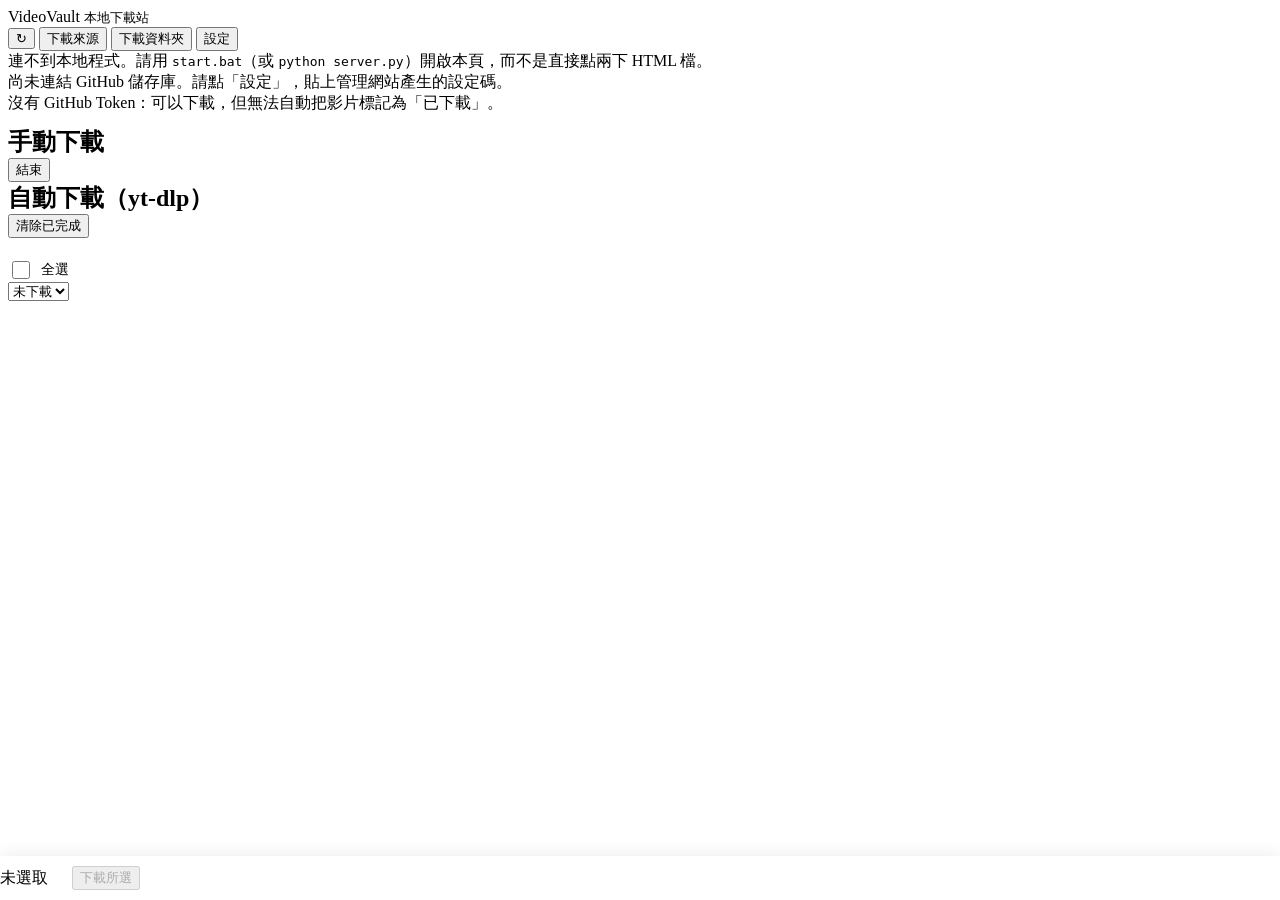
==== local-downloader/index.html @ 08eec388 "Add download source management with auto-ranking and health checks Co-Authored-By: Claude Opus 5.5 <" ====
<!doctype html>
<html lang="zh-Hant">
<head>
<meta charset="utf-8">
<meta name="viewport" content="width=device-width, initial-scale=1">
<title>VideoVault 本地下載</title>
<link rel="icon" href="icon.svg" type="image/svg+xml">
<link rel="stylesheet" href="style.css">
<style>
  .bar {
    position: fixed; left: 0; right: 0; bottom: 0; z-index: 20; background: var(--surface);
    border-top: 1px solid var(--border); box-shadow: 0 -4px 16px rgba(0,0,0,.06);
  }
  .bar .wrap { display: flex; align-items: center; gap: 12px; padding-top: 10px; padding-bottom: 10px; }
  .route { font-size: 12px; color: var(--muted); white-space: nowrap; }
  .tools { display: flex; gap: 14px; flex-wrap: wrap; font-size: 13px; color: var(--muted); margin-top: 12px; }
  .tools .ok { color: var(--ok); } .tools .bad { color: var(--err); }
  .step { display: flex; gap: 10px; align-items: flex-start; }
  .step .num { font-weight: 700; color: var(--accent); }
  .manual-url { font-size: 14px; word-break: break-all; margin: 6px 0 10px; }
  .job { padding: 10px 0; border-top: 1px solid var(--border); }
  .job:first-child { border-top: 0; }
  .job .msg { font-size: 12px; color: var(--muted); overflow: hidden; text-overflow: ellipsis; white-space: nowrap; }
  .selall { display: flex; align-items: center; gap: 8px; font-size: 14px; cursor: pointer; }
  .selall input { width: 18px; height: 18px; accent-color: var(--accent); }
  #sourcesDlg { width: min(760px, calc(100% - 32px)); }
  .src { display: flex; align-items: center; gap: 10px; padding: 10px 12px; border: 1px solid var(--border); border-radius: 10px; margin-top: 6px; background: var(--surface); }
  .src.off { opacity: .55; }
  .src .rank { width: 22px; text-align: center; font-weight: 700; color: var(--accent); flex-shrink: 0; }
  .src .info { flex: 1; min-width: 0; }
  .src .name { font-weight: 600; }
  .src .sub { font-size: 12px; color: var(--muted); display: flex; gap: 10px; flex-wrap: wrap; }
  .src .sub span { white-space: nowrap; }
  .src input[type=checkbox] { width: 18px; height: 18px; accent-color: var(--accent); flex-shrink: 0; }
  .src .ops { display: flex; gap: 0; flex-shrink: 0; }
  .dot-h { display: inline-block; width: 8px; height: 8px; border-radius: 50%; margin-right: 4px; background: var(--other); }
  .dot-h.up { background: var(--ok); } .dot-h.down { background: var(--err); }
  .type-tag { font-size: 11px; border: 1px solid var(--border); border-radius: 5px; padding: 0 5px; color: var(--muted); }
  .switch { display: flex; align-items: center; gap: 8px; cursor: pointer; font-size: 14px; }
  .switch input { width: 18px; height: 18px; accent-color: var(--accent); }
  .srcform { border: 1px dashed var(--border); border-radius: 10px; padding: 12px; margin-top: 10px; }
</style>
</head>
<body>
<header class="top">
  <div class="wrap">
    <div class="brand"><span class="dot"></span>VideoVault <small id="deviceLabel">本地下載站</small></div>
    <div class="spacer"></div>
    <button class="btn ghost" id="btnReload" title="重新讀取清單">↻</button>
    <button class="btn" id="btnSources">下載來源</button>
    <button class="btn" id="btnFolder">下載資料夾</button>
    <button class="btn" id="btnSettings">設定</button>
  </div>
</header>

<main class="wrap">
  <div id="serverBanner" class="banner hidden">連不到本地程式。請用 <code>start.bat</code>（或 <code>python server.py</code>）開啟本頁，而不是直接點兩下 HTML 檔。</div>
  <div id="setupBanner" class="banner hidden">尚未連結 GitHub 儲存庫。請點「設定」，貼上管理網站產生的設定碼。</div>
  <div id="readonlyBanner" class="banner hidden">沒有 GitHub Token：可以下載，但無法自動把影片標記為「已下載」。</div>
  <div class="tools" id="tools"></div>

  <section class="card hidden" id="manualCard">
    <div class="row"><h2 style="margin:0" id="manualTitle">手動下載</h2><div class="spacer"></div>
      <button class="btn small ghost" id="btnManualStop">結束</button></div>
    <div id="manualBody"></div>
  </section>

  <section class="card hidden" id="jobsCard">
    <div class="row"><h2 style="margin:0">自動下載（yt-dlp）</h2><div class="spacer"></div>
      <button class="btn small ghost" id="btnClearJobs">清除已完成</button></div>
    <div id="jobs" style="margin-top:6px"></div>
  </section>

  <section style="margin-top:20px">
    <div class="row">
      <label class="selall"><input type="checkbox" id="selAll">全選</label>
      <div class="spacer"></div>
      <select id="statusFilter" style="width:auto">
        <option value="pending">未下載</option>
        <option value="downloaded">已下載</option>
        <option value="all">全部</option>
      </select>
    </div>
    <div class="chips" id="platformChips" style="margin-top:10px"></div>
    <div class="list" id="list"></div>
  </section>
</main>

<div class="bar">
  <div class="wrap">
    <span id="selCount" class="hint">未選取</span>
    <div class="spacer"></div>
    <button class="btn primary" id="btnDownload" disabled>下載所選</button>
  </div>
</div>

<dialog id="settingsDlg">
  <form method="dialog" id="settingsForm">
    <h3>設定</h3>
    <label class="field"><span>設定碼（從管理網站「設定 → 設定碼」複製）</span>
      <div class="row"><input type="text" id="importCode" class="grow" placeholder="VV1.…"><button type="button" class="btn small" id="btnImport">套用</button></div></label>
    <details>
      <summary>GitHub 詳細設定</summary>
      <div class="grid2">
        <label class="field"><span>GitHub 帳號</span><input type="text" name="owner" spellcheck="false"></label>
        <label class="field"><span>儲存庫</span><input type="text" name="repo" spellcheck="false"></label>
        <label class="field"><span>分支</span><input type="text" name="branch" spellcheck="false"></label>
        <label class="field"><span>資料檔路徑</span><input type="text" name="path" spellcheck="false"></label>
      </div>
      <label class="field"><span>GitHub Token</span><input type="password" name="token" autocomplete="off" spellcheck="false"></label>
    </details>
    <label class="field"><span>這台電腦的名稱（會記錄在「已下載・○○」）</span><input type="text" name="device" placeholder="例如：私人電腦"></label>

    <p class="hint">每個平台要用哪個網站或工具下載，請到右上角「下載來源」管理。</p>
    <label class="field"><span>下載資料夾（yt-dlp 用；網站下載會存到瀏覽器預設的下載位置）</span><input type="text" name="download_dir" spellcheck="false"></label>
    <details>
      <summary>進階</summary>
      <label class="field"><span>Parabolic 執行檔</span><input type="text" name="parabolic_exe" spellcheck="false"></label>
      <label class="field"><span>yt-dlp 執行檔（空白 = 自動尋找，含 Parabolic 內附版本）</span><input type="text" name="ytdlp_exe" spellcheck="false"></label>
      <div class="grid2">
        <label class="field"><span>登入 cookies 來源瀏覽器（IG 常需要）</span>
          <select name="cookies_from_browser"><option value="">不使用</option><option>firefox</option><option>edge</option><option>chrome</option><option>brave</option></select></label>
        <label class="field"><span>同時下載數</span><select name="concurrency"><option>1</option><option>2</option><option>3</option><option>4</option></select></label>
      </div>
      <p class="hint">「同時下載數」在重新啟動 start.bat 後生效。</p>
    </details>
    <div class="foot">
      <button type="button" class="btn" id="btnCancel">取消</button>
      <button class="btn primary" value="save">儲存</button>
    </div>
  </form>
</dialog>

<dialog id="sourcesDlg">
  <h3>下載來源</h3>
  <div class="row">
    <label class="switch"><input type="checkbox" id="autoRank">自動排序：依最近 20 次成功率與連線狀態，挑最好的來源</label>
    <div class="spacer"></div>
    <button type="button" class="btn small" id="btnHealth">重新檢查連線</button>
  </div>
  <div class="chips" id="srcChips" style="margin-top:12px"></div>
  <div id="srcList"></div>
  <div class="row" style="margin-top:10px">
    <button type="button" class="btn small" id="btnAddSrc">＋ 新增下載網站</button>
  </div>
  <form class="srcform hidden" id="srcForm">
    <input type="hidden" name="key">
    <div class="grid2">
      <label class="field"><span>名稱</span><input type="text" name="name" required placeholder="例如：SnapSave"></label>
      <label class="field"><span>網址（可用 <code>{url}</code> 代入影片網址）</span><input type="text" name="url" required spellcheck="false" placeholder="https://example.com/"></label>
      <label class="field"><span>輸入框選擇器（空白 = 自動偵測）</span><input type="text" name="input" spellcheck="false" placeholder="#url"></label>
      <label class="field"><span>下載鈕選擇器（空白 = 自動偵測）</span><input type="text" name="button" spellcheck="false" placeholder="#download"></label>
    </div>
    <p class="hint">選擇器不會寫也沒關係，擴充功能會自己找網頁上的網址輸入框。填錯的話只是不會自動填入，不影響其他功能。</p>
    <div class="row">
      <button type="button" class="btn small ghost danger" id="btnDelSrc">刪除</button>
      <div class="spacer"></div>
      <button type="button" class="btn small" id="btnCancelSrc">取消</button>
      <button class="btn small primary">儲存來源</button>
    </div>
  </form>
  <p class="hint" style="margin-top:12px">
    成功率來自你按「完成」或「換下一個來源」的紀錄，以及 yt-dlp 的下載結果。<br>
    關閉自動排序時，依你用 ↑↓ 排的順序。下載時若第一個來源失敗，可在下載卡片按「換下一個來源」。
  </p>
  <div class="foot"><button type="button" class="btn primary" id="btnCloseSources">完成</button></div>
</dialog>

<div class="toast" id="toast"></div>

<script src="common.js"></script>
<script>
(() => {
  'use strict';
  const $ = s => document.querySelector(s);
  const P = VV.PLATFORMS;
  const PLATFORM_KEYS = ['facebook', 'instagram', 'threads', 'youtube', 'other'];
  const TYPE_LABEL = { site: '網站', parabolic: '程式', ytdlp: '全自動' };

  let cfg = VV.loadConfig();
  let store = new VV.GitHubStore(cfg);
  let local = { config: null, tools: {} };
  let data = { videos: [] };
  let selected = new Set();
  let platformFilter = 'all';

  // ---------- 共用 ----------
  let toastTimer;
  function toast(msg, isErr) {
    const t = $('#toast');
    t.textContent = msg;
    t.className = 'toast show' + (isErr ? ' err' : '');
    clearTimeout(toastTimer);
    toastTimer = setTimeout(() => t.className = 'toast', isErr ? 5000 : 2500);
  }
  async function api(path, body) {
    const opt = { headers: { 'X-VideoVault': '1' } };
    if (body !== undefined) { opt.method = 'POST'; opt.headers['Content-Type'] = 'application/json'; opt.body = JSON.stringify(body); }
    const res = await fetch(path, opt);
    const json = await res.json().catch(() => ({}));
    if (!res.ok) throw new Error(json.error || `本地程式錯誤 ${res.status}`);
    return json;
  }
  // 同步複製：在 window.open 之前完成，避免新分頁搶走焦點導致複製失敗
  function copySync(text) {
    const ta = document.createElement('textarea');
    ta.value = text; ta.style.position = 'fixed'; ta.style.opacity = '0';
    document.body.appendChild(ta); ta.select();
    let ok = false;
    try { ok = document.execCommand('copy'); } catch {}
    ta.remove();
    if (!ok && navigator.clipboard) navigator.clipboard.writeText(text).catch(() => {});
  }
  // ---------- 下載來源排序 ----------
  const srcKey = s => `${s.platform}/${s.id}`;
  function srcStat(s) {
    const st = local.stats?.[srcKey(s)];
    const recent = st?.recent || '';
    const ok = [...recent].filter(c => c === '1').length;
    return { ok, n: recent.length, rate: recent.length ? ok / recent.length : null };
  }
  function srcHealth(s) {
    if (s.type === 'ytdlp') return local.tools?.ytdlp ? { state: 'up', note: '已安裝' } : { state: 'down', note: '找不到 yt-dlp' };
    if (s.type === 'parabolic') return local.tools?.parabolic ? { state: 'up', note: '已安裝' } : { state: 'down', note: '找不到 Parabolic' };
    if (s.url === '{url}') return { state: 'up', note: '' };
    return local.health?.[s.url] || { state: 'unknown', note: '尚未檢查' };
  }
  // 分數 = 拉普拉斯平滑的成功率（沒紀錄時為 0.5）；連不上的來源大幅降分
  function srcScore(s) {
    const { ok, n } = srcStat(s);
    let score = (ok + 1) / (n + 2);
    if (srcHealth(s).state === 'down') score *= 0.2;
    return score;
  }
  function rankedSources(platform, { includeDisabled = false } = {}) {
    const all = (local.config?.sources || []).filter(s => s.platform === platform);
    const list = includeDisabled ? all : all.filter(s => s.enabled);
    if (!local.config?.auto_rank) return list;
    const order = new Map(all.map((s, i) => [srcKey(s), i]));
    return [...list].sort((a, b) =>
      (b.enabled - a.enabled) || (srcScore(b) - srcScore(a)) || (order.get(srcKey(a)) - order.get(srcKey(b))));
  }
  const bestSource = v => rankedSources(v.platform)[0];
  const routeLabel = v => bestSource(v)?.name || '（沒有可用來源）';
  function recordStat(s, ok) {
    api('/api/stats', { key: srcKey(s), ok }).then(r => { local.stats = r.stats; }).catch(() => {});
  }
  function siteTarget(s, videoUrl) {
    const enc = encodeURIComponent(videoUrl);
    const base = s.url === '{url}' ? videoUrl : s.url.replaceAll('{url}', enc);
    // #vv= 讓瀏覽器擴充功能自動填入網址；vvi / vvb 告訴它輸入框與下載鈕在哪
    let hash = 'vv=' + enc;
    if (s.input) hash += '&vvi=' + encodeURIComponent(s.input);
    if (s.button) hash += '&vvb=' + encodeURIComponent(s.button);
    return s.url === '{url}' ? base : base.split('#')[0] + '#' + hash;
  }

  // ---------- 寫回 GitHub（序列化，避免同時寫入衝突） ----------
  let writeChain = Promise.resolve();
  function markDownloaded(id, file) {
    if (!store.canWrite) return;
    writeChain = writeChain.then(async () => {
      try {
        data = await store.update(d => {
          const v = d.videos.find(x => x.id === id);
          if (!v) return false;
          Object.assign(v, { status: 'downloaded', downloadedAt: new Date().toISOString(),
            downloadedOn: cfg.device || '電腦', file: file || v.file || null });
        }, `標記已下載：${id}`);
        selected.delete(id);
        render();
      } catch (e) { toast('寫回 GitHub 失敗：' + e.message, true); }
    });
  }

  // ---------- 讀取 ----------
  async function loadLocal() {
    try {
      local = await api('/api/config');
      $('#serverBanner').classList.add('hidden');
    } catch {
      $('#serverBanner').classList.remove('hidden');
    }
    const t = local.tools || {};
    const mark = (ok, label, detail) => `<span class="${ok ? 'ok' : 'bad'}">${ok ? '✓' : '✗'} ${label}${detail ? ' ' + VV.escapeHtml(detail) : ''}</span>`;
    $('#tools').innerHTML = local.config ? [
      mark(t.ytdlp, 'yt-dlp', t.ytdlp_version),
      mark(t.ffmpeg, 'ffmpeg'),
      mark(t.parabolic, 'Parabolic'),
      `<span>📁 ${VV.escapeHtml(local.config.download_dir)}</span>`,
    ].join('') : '';
  }
  async function loadList() {
    $('#setupBanner').classList.toggle('hidden', store.ready);
    $('#readonlyBanner').classList.toggle('hidden', !store.ready || store.canWrite);
    $('#deviceLabel').textContent = '本地下載站' + (cfg.device ? '・' + cfg.device : '');
    if (!store.ready) { render(); return; }
    $('#list').innerHTML = '<div class="empty">讀取中…</div>';
    try { data = await store.load(); } catch (e) { toast(e.message, true); }
    const ids = new Set(data.videos.map(v => v.id));
    selected = new Set([...selected].filter(id => ids.has(id)));
    render();
  }

  // ---------- 列表 ----------
  function visible() {
    const status = $('#statusFilter').value;
    return data.videos.filter(v =>
      (status === 'all' || (v.status || 'pending') === status) &&
      (platformFilter === 'all' || v.platform === platformFilter));
  }
  function render() {
    const status = $('#statusFilter').value;
    const byStatus = data.videos.filter(v => status === 'all' || (v.status || 'pending') === status);
    const counts = { all: byStatus.length };
    for (const v of byStatus) counts[v.platform] = (counts[v.platform] || 0) + 1;
    const keys = ['all', 'facebook', 'instagram', 'threads', 'youtube', 'other'].filter(k => k === 'all' || counts[k]);
    if (!keys.includes(platformFilter)) platformFilter = 'all';
    $('#platformChips').innerHTML = keys.map(k =>
      `<button class="chip" data-p="${k}" aria-pressed="${k === platformFilter}">${k === 'all' ? '全部' : P[k].name}<span class="n">${counts[k]}</span></button>`).join('');

    const shown = visible();
    if (!store.ready) $('#list').innerHTML = '';
    else if (!shown.length) $('#list').innerHTML = `<div class="empty">${status === 'pending' ? '沒有待下載的影片 🎉' : '沒有影片'}</div>`;
    else $('#list').innerHTML = shown.map(v => {
      const st = v.status || 'pending';
      const on = selected.has(v.id);
      return `<label class="item${on ? ' selected' : ''}" data-id="${v.id}">
        <input type="checkbox" ${on ? 'checked' : ''}>
        <span class="badge ${v.platform}">${P[v.platform]?.short || '?'}</span>
        <div class="body">
          <a class="url" href="${VV.escapeHtml(v.url)}" target="_blank" rel="noopener noreferrer">${VV.escapeHtml(v.url)}</a>
          ${v.note ? `<div class="note">${VV.escapeHtml(v.note)}</div>` : ''}
          <div class="meta"><span class="status ${st}">${st === 'downloaded' ? '已下載' + (v.downloadedOn ? '・' + VV.escapeHtml(v.downloadedOn) : '') : '未下載'}</span>
            <span>${VV.fmtDate(v.addedAt)}</span>${v.addedFrom ? `<span>來自 ${VV.escapeHtml(v.addedFrom)}</span>` : ''}</div>
        </div>
        <span class="route">→ ${VV.escapeHtml(routeLabel(v))}</span>
      </label>`;
    }).join('');

    const n = selected.size;
    $('#selCount').textContent = n ? `已選 ${n} 部` : '未選取';
    $('#btnDownload').disabled = !n;
    $('#selAll').checked = shown.length > 0 && shown.every(v => selected.has(v.id));
  }

  // ---------- 下載 ----------
  // 每部影片帶著「候選來源」清單；第一個不行就換下一個
  function startDownload() {
    const items = data.videos.filter(v => selected.has(v.id));
    if (!items.length) return;
    const auto = [], manual = [], none = [];
    for (const v of items) {
      const cands = rankedSources(v.platform);
      if (!cands.length) none.push(v);
      else if (cands[0].type === 'ytdlp') auto.push(v);
      else manual.push({ v, cands, ci: 0 });
    }
    // 同一個來源的影片連續處理
    manual.sort((a, b) => srcKey(a.cands[0]).localeCompare(srcKey(b.cands[0])));

    if (manual.length) enqueueManual(manual);  // 必須在點擊事件內同步執行，才能開新分頁
    if (auto.length) runYtdlp(auto);
    if (none.length) toast(`${none.length} 部沒有啟用的下載來源，請到「下載來源」開啟`, true);
    for (const v of items) selected.delete(v.id);
    render();
  }

  function runYtdlp(videos) {
    if (!local.tools?.ytdlp) { toast('找不到 yt-dlp', true); return; }
    api('/api/ytdlp', { items: videos.map(({ id, url, platform }) => ({ id, url, platform })) })
      .then(() => { toast(`${videos.length} 部已加入自動下載`); pollJobs(); })
      .catch(e => toast(e.message, true));
  }

  // 手動佇列：網站 / Parabolic，一次處理一部
  let manualQ = [], manualIdx = 0;
  function enqueueManual(entries) {
    const idle = manualIdx >= manualQ.length;
    if (idle) { manualQ = []; manualIdx = 0; }
    manualQ.push(...entries);
    $('#manualCard').classList.remove('hidden');
    if (idle) openCurrent(); else renderManual();
  }
  function openCurrent() {
    const e = manualQ[manualIdx];
    if (!e) { finishManual(); return; }
    const s = e.cands[e.ci];
    if (s.type === 'ytdlp') {
      // 換到 yt-dlp 時直接交給背景下載，佇列前進到下一部
      runYtdlp([e.v]);
      manualIdx++;
      openCurrent();
      return;
    }
    copySync(e.v.url);
    if (s.type === 'parabolic') {
      api('/api/parabolic', { url: e.v.url }).catch(err => toast(err.message, true));
    } else {
      const w = window.open(siteTarget(s, e.v.url), 'vv_' + e.v.platform);
      if (!w) toast('瀏覽器擋住了彈出視窗，請允許本站開啟新分頁', true);
    }
    renderManual();
  }
  function renderManual() {
    const e = manualQ[manualIdx];
    if (!e) return;
    const { v } = e, s = e.cands[e.ci];
    const name = `<b>${VV.escapeHtml(s.name)}</b>`;
    const how = s.type === 'parabolic'
      ? `已開啟 ${name} 並複製網址。在 Parabolic 按「新增下載」，網址會自動帶入，選好畫質後下載。`
      : s.url === '{url}'
        ? '已開啟原網址並複製。'
        : document.documentElement.dataset.vvExt
          ? `已開啟 ${name}，網址已自動填入。到該分頁按閃爍的下載鈕並存檔。`
          : `已開啟 ${name} 並複製網址。到該分頁的輸入框按 <b>Ctrl+V</b> 貼上，點下載並存檔。<br>想自動填入？安裝專案裡的 <code>browser-extension</code>（見 README）。`;
    const next = e.cands[e.ci + 1];
    $('#manualTitle').textContent = `手動下載 ${manualIdx + 1} / ${manualQ.length}`;
    $('#manualBody').innerHTML = `
      <div class="row" style="margin-top:8px;gap:8px"><span class="badge ${v.platform}">${P[v.platform].short}</span>
        <span class="note">${VV.escapeHtml(v.note || '')}</span></div>
      <div class="manual-url">${VV.escapeHtml(v.url)}</div>
      <div class="step"><span class="num">→</span><div class="hint">${how}</div></div>
      <div class="row" style="margin-top:12px">
        <button class="btn primary" data-m="done">✓ 完成，下一部</button>
        <button class="btn" data-m="next" ${next ? '' : 'disabled'} title="記錄這個來源失敗一次">
          ✗ 這個不行，換 ${next ? VV.escapeHtml(next.name) : '（沒有其他來源）'}</button>
        <button class="btn ghost" data-m="again">重新開啟</button>
        <button class="btn ghost" data-m="skip">略過</button>
      </div>`;
  }
  function finishManual() {
    $('#manualCard').classList.add('hidden');
    if (manualQ.length) toast('手動下載佇列完成');
    manualQ = []; manualIdx = 0;
  }
  $('#manualBody').addEventListener('click', ev => {
    const b = ev.target.closest('button[data-m]'); if (!b) return;
    const e = manualQ[manualIdx], s = e.cands[e.ci];
    switch (b.dataset.m) {
      case 'again': openCurrent(); return;
      case 'next': recordStat(s, false); e.ci++; openCurrent(); return;
      case 'done': recordStat(s, true); markDownloaded(e.v.id); break;
    }
    manualIdx++;
    openCurrent();
  });
  $('#btnManualStop').onclick = finishManual;

  // yt-dlp 工作進度
  let pollTimer = null;
  let lastJobs = [];
  const reported = new Set();
  async function pollJobs() {
    clearTimeout(pollTimer);
    let jobs = [];
    try { jobs = (await api('/api/jobs')).jobs; } catch { return; }
    lastJobs = jobs;
    $('#jobsCard').classList.toggle('hidden', !jobs.length);
    $('#jobs').innerHTML = jobs.map(j => {
      const cls = j.status === 'done' ? 'done' : j.status === 'error' ? 'error' : '';
      const label = { queued: '排隊中', running: `${Math.round(j.progress)}%`, done: '完成', error: '失敗' }[j.status];
      const msg = j.status === 'done' && j.file ? '📁 ' + j.file : j.message;
      const alt = j.status === 'error' && rankedSources(j.platform).some(s => s.type !== 'ytdlp')
        ? `<button class="btn small" data-fallback="${j.id}">改用其他來源</button>` : '';
      return `<div class="job"><div class="row" style="flex-wrap:nowrap"><span class="badge ${j.platform}">${P[j.platform]?.short || '?'}</span>
        <span class="grow" style="overflow:hidden;text-overflow:ellipsis;white-space:nowrap;font-size:14px">${VV.escapeHtml(j.url)}</span>
        <span class="status ${j.status === 'done' ? 'downloaded' : j.status === 'error' ? 'error' : 'pending'}">${label}</span>${alt}</div>
        <div class="progress ${cls}"><i style="width:${j.status === 'error' ? 100 : j.progress}%"></i></div>
        <div class="msg" title="${VV.escapeHtml(msg || '')}">${VV.escapeHtml(msg || '')}</div></div>`;
    }).join('');
    let finished = false;
    for (const j of jobs) {
      if ((j.status === 'done' || j.status === 'error') && !reported.has(j.id)) {
        reported.add(j.id); finished = true;
        if (j.status === 'done') markDownloaded(j.itemId, j.file);
      }
    }
    if (finished) api('/api/config').then(r => { local.stats = r.stats; render(); }).catch(() => {});
    if (jobs.some(j => j.status === 'queued' || j.status === 'running')) pollTimer = setTimeout(pollJobs, 1000);
  }
  $('#jobs').addEventListener('click', ev => {
    const b = ev.target.closest('button[data-fallback]'); if (!b) return;
    const j = lastJobs.find(x => x.id === b.dataset.fallback);
    const v = data.videos.find(x => x.id === j?.itemId) || { id: j.itemId, url: j.url, platform: j.platform, note: '' };
    const cands = rankedSources(j.platform).filter(s => s.type !== 'ytdlp');
    if (cands.length) enqueueManual([{ v, cands, ci: 0 }]);
    b.disabled = true;
  });
  $('#btnClearJobs').onclick = () => api('/api/jobs/clear', {}).then(pollJobs);

  // ---------- 設定 ----------
  function fillSettings(c) {
    const f = $('#settingsForm');
    for (const k of ['owner', 'repo', 'branch', 'path', 'token', 'device']) f.elements[k].value = c[k] || '';
    const lc = local.config || {};
    for (const k of ['download_dir', 'parabolic_exe', 'ytdlp_exe', 'cookies_from_browser', 'concurrency']) f.elements[k].value = lc[k] ?? '';
  }
  $('#btnSettings').onclick = () => { fillSettings(cfg); $('#importCode').value = ''; $('#settingsDlg').showModal(); };
  $('#btnCancel').onclick = () => $('#settingsDlg').close();
  $('#btnImport').onclick = () => {
    try {
      const c = VV.importConfigCode($('#importCode').value);
      const f = $('#settingsForm');
      for (const k of ['owner', 'repo', 'branch', 'path', 'token']) f.elements[k].value = c[k] || '';
      toast('已填入，按「儲存」生效');
    } catch (e) { toast(e.message, true); }
  };
  $('#settingsDlg').addEventListener('close', async () => {
    if ($('#settingsDlg').returnValue !== 'save') return;
    const f = $('#settingsForm');
    cfg = { owner: f.owner.value.trim(), repo: f.repo.value.trim(), branch: f.branch.value.trim() || 'main',
      path: f.path.value.trim() || 'videos.json', token: f.token.value.trim(), device: f.device.value.trim() };
    VV.saveConfig(cfg);
    store = new VV.GitHubStore(cfg);
    if (local.config) {
      try {
        await api('/api/config', {
          download_dir: f.download_dir.value, parabolic_exe: f.parabolic_exe.value, ytdlp_exe: f.ytdlp_exe.value,
          cookies_from_browser: f.cookies_from_browser.value, concurrency: f.concurrency.value,
        });
      } catch (e) { toast(e.message, true); }
    }
    await loadLocal();
    loadList();
  });

  // ---------- 下載來源管理 ----------
  let srcPlatform = 'facebook';
  async function saveSources(patch) {
    try {
      const r = await api('/api/config', patch);
      Object.assign(local, r);
      renderSources(); render();
    } catch (e) { toast(e.message, true); }
  }
  function renderSources() {
    $('#autoRank').checked = !!local.config?.auto_rank;
    $('#srcChips').innerHTML = PLATFORM_KEYS.map(p =>
      `<button type="button" class="chip" data-sp="${p}" aria-pressed="${p === srcPlatform}">${P[p].name}</button>`).join('');
    const auto = !!local.config?.auto_rank;
    const list = rankedSources(srcPlatform, { includeDisabled: true });
    let rank = 0;
    $('#srcList').innerHTML = list.map((s, i) => {
      const h = srcHealth(s), st = srcStat(s);
      const hText = h.state === 'up' ? (h.ms ? `正常 ${h.ms}ms` : '正常') : h.state === 'down' ? '連不上' : '未檢查';
      const rateText = st.n ? `成功 ${st.ok}/${st.n}（${Math.round(st.rate * 100)}%）` : '尚無紀錄';
      const where = s.type === 'site' ? (s.url === '{url}' ? '直接開啟影片網址' : s.url) : '';
      return `<div class="src${s.enabled ? '' : ' off'}" data-key="${srcKey(s)}">
        <span class="rank">${s.enabled ? ++rank : '–'}</span>
        <input type="checkbox" data-op="toggle" ${s.enabled ? 'checked' : ''} title="啟用 / 停用">
        <div class="info">
          <div class="name">${VV.escapeHtml(s.name)} <span class="type-tag">${TYPE_LABEL[s.type]}</span></div>
          <div class="sub">
            <span title="${VV.escapeHtml(h.note || '')}"><i class="dot-h ${h.state}"></i>${hText}${h.note && h.state === 'up' && h.note !== '已安裝' ? '・' + VV.escapeHtml(h.note) : ''}</span>
            <span>${rateText}</span>
            ${where ? `<span style="overflow:hidden;text-overflow:ellipsis">${VV.escapeHtml(where)}</span>` : ''}
          </div>
        </div>
        <div class="ops">
          ${auto ? '' : `<button type="button" class="btn ghost small" data-op="up" ${i ? '' : 'disabled'} title="往上">↑</button>
          <button type="button" class="btn ghost small" data-op="down" ${i < list.length - 1 ? '' : 'disabled'} title="往下">↓</button>`}
          ${st.n ? '<button type="button" class="btn ghost small" data-op="reset" title="清除成功率紀錄">⟲</button>' : ''}
          ${s.type === 'site' && s.url !== '{url}' ? '<button type="button" class="btn ghost small" data-op="open" title="開啟網站">↗</button>' : ''}
          ${s.type === 'site' ? '<button type="button" class="btn ghost small" data-op="edit" title="編輯">✎</button>' : ''}
        </div>
      </div>`;
    }).join('');
  }
  function openSrcForm(s) {
    const f = $('#srcForm');
    f.classList.remove('hidden');
    f.key.value = s ? srcKey(s) : '';
    f.name.value = s?.name || ''; f.url.value = s?.url || 'https://';
    f.input.value = s?.input || ''; f.button.value = s?.button || '';
    $('#btnDelSrc').classList.toggle('hidden', !s || s.builtin);
    f.name.focus();
  }
  $('#btnSources').onclick = () => {
    $('#srcForm').classList.add('hidden');
    renderSources();
    $('#sourcesDlg').showModal();
  };
  $('#btnCloseSources').onclick = () => $('#sourcesDlg').close();
  $('#srcChips').addEventListener('click', e => {
    const b = e.target.closest('[data-sp]'); if (!b) return;
    srcPlatform = b.dataset.sp; $('#srcForm').classList.add('hidden'); renderSources();
  });
  $('#autoRank').addEventListener('change', e => saveSources({ auto_rank: e.target.checked }));
  $('#btnHealth').onclick = async () => {
    const b = $('#btnHealth'); b.disabled = true; b.textContent = '檢查中…';
    try { local.health = (await api('/api/health', {})).health; renderSources(); render(); }
    catch (e) { toast(e.message, true); }
    b.disabled = false; b.textContent = '重新檢查連線';
  };
  $('#srcList').addEventListener('click', e => {
    const b = e.target.closest('[data-op]'); if (!b) return;
    const key = b.closest('.src').dataset.key;
    const sources = local.config.sources.map(s => ({ ...s }));
    const s = sources.find(x => srcKey(x) === key);
    switch (b.dataset.op) {
      case 'toggle': s.enabled = b.checked; break;
      case 'up': case 'down': {
        // 在同平台的清單中與相鄰項目交換
        const same = sources.filter(x => x.platform === s.platform);
        const j = same.indexOf(s) + (b.dataset.op === 'up' ? -1 : 1);
        const a = sources.indexOf(s), c = sources.indexOf(same[j]);
        [sources[a], sources[c]] = [sources[c], sources[a]];
        break;
      }
      case 'reset':
        if (!confirm(`清除「${s.name}」的成功率紀錄？`)) return;
        api('/api/stats/reset', { key }).then(r => { local.stats = r.stats; renderSources(); render(); });
        return;
      case 'open': window.open(s.url, '_blank', 'noopener'); return;
      case 'edit': openSrcForm(s); return;
    }
    saveSources({ sources });
  });
  $('#btnAddSrc').onclick = () => openSrcForm(null);
  $('#btnCancelSrc').onclick = () => $('#srcForm').classList.add('hidden');
  $('#btnDelSrc').onclick = () => {
    const key = $('#srcForm').key.value;
    if (!confirm('刪除這個下載來源？')) return;
    $('#srcForm').classList.add('hidden');
    saveSources({ sources: local.config.sources.filter(s => srcKey(s) !== key) });
  };
  $('#srcForm').addEventListener('submit', e => {
    e.preventDefault();
    const f = e.target;
    const url = f.url.value.trim();
    if (!/^https?:\/\/\S+$/.test(url) && url !== '{url}') { toast('網址要以 https:// 開頭', true); return; }
    const fields = { name: f.name.value.trim(), url, input: f.input.value.trim(), button: f.button.value.trim() };
    let sources = local.config.sources.map(s => ({ ...s }));
    if (f.key.value) {
      Object.assign(sources.find(s => srcKey(s) === f.key.value), fields);
    } else {
      // 新網站放在該平台最後
      const src = { id: 'custom-' + Date.now().toString(36), platform: srcPlatform, type: 'site', enabled: true, builtin: false, ...fields };
      const lastIdx = sources.map(s => s.platform).lastIndexOf(srcPlatform);
      sources.splice(lastIdx + 1, 0, src);
    }
    f.classList.add('hidden');
    saveSources({ sources }).then(() => $('#btnHealth').click());
  });

  // ---------- 事件 ----------
  $('#list').addEventListener('change', e => {
    if (e.target.type !== 'checkbox') return;
    const id = e.target.closest('.item').dataset.id;
    e.target.checked ? selected.add(id) : selected.delete(id);
    render();
  });
  $('#selAll').addEventListener('change', e => {
    for (const v of visible()) e.target.checked ? selected.add(v.id) : selected.delete(v.id);
    render();
  });
  $('#platformChips').addEventListener('click', e => {
    const b = e.target.closest('.chip'); if (!b) return;
    platformFilter = b.dataset.p; render();
  });
  $('#statusFilter').addEventListener('change', render);
  $('#btnDownload').onclick = startDownload;
  $('#btnReload').onclick = loadList;
  $('#btnFolder').onclick = () => api('/api/open-folder', {}).catch(e => toast(e.message, true));

  loadLocal().then(() => {
    loadList(); pollJobs();
    if (!store.ready) $('#btnSettings').click();
    // 程式剛啟動時連線檢查可能還沒跑完，稍後再拿一次結果
    if (local.config && !Object.keys(local.health || {}).length) {
      setTimeout(() => api('/api/config').then(r => { local.health = r.health; render(); }).catch(() => {}), 12000);
    }
  });
})();
</script>
</body>
</html>
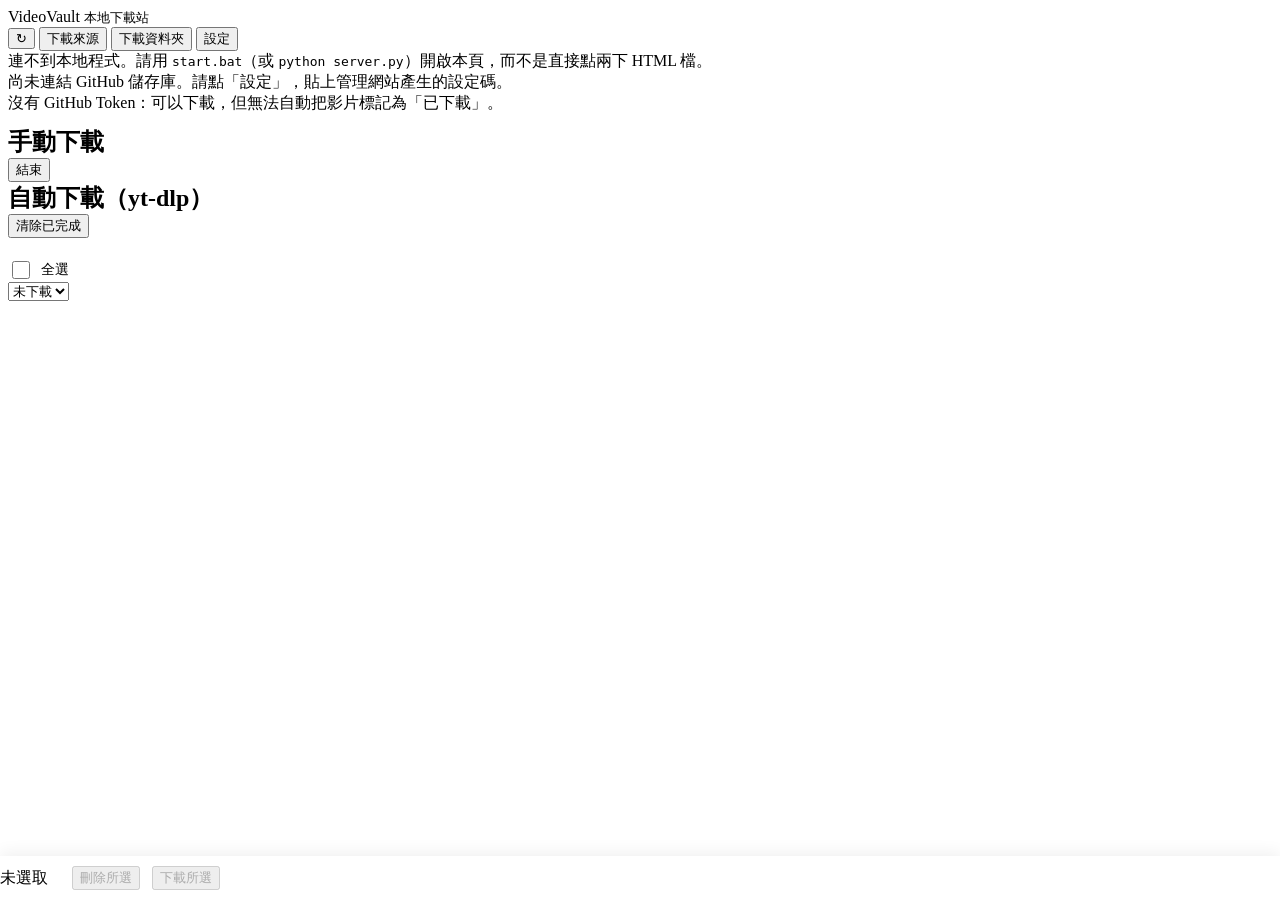
==== commit 5f688fce: "Add record deletion to local downloader; fix narrow header Co-Authored-By: Claude Opus 5.5 <noreply@" ====
--- a/local-downloader/index.html
+++ b/local-downloader/index.html
@@ -90,6 +90,7 @@
   <div class="wrap">
     <span id="selCount" class="hint">未選取</span>
     <div class="spacer"></div>
+    <button class="btn danger" id="btnDeleteSel" disabled>刪除所選</button>
     <button class="btn primary" id="btnDownload" disabled>下載所選</button>
   </div>
 </div>
@@ -273,6 +274,28 @@
     });
   }
 
+  // 從清單刪除紀錄（不會刪除已下載的檔案）
+  function deleteVideos(ids) {
+    if (!ids.length) return;
+    if (!store.canWrite) { toast('需要 GitHub Token 才能刪除，請到「設定」貼上設定碼', true); return; }
+    const one = ids.length === 1 && data.videos.find(v => v.id === ids[0]);
+    const what = one ? `這筆紀錄？\n${one.url}` : `選取的 ${ids.length} 筆紀錄？`;
+    if (!confirm(`從清單刪除${what}\n\n（已下載到電腦的檔案不會被刪除）`)) return;
+    const gone = new Set(ids);
+    writeChain = writeChain.then(async () => {
+      try {
+        data = await store.update(d => {
+          const before = d.videos.length;
+          d.videos = d.videos.filter(v => !gone.has(v.id));
+          if (d.videos.length === before) return false;
+        }, `刪除 ${ids.length} 筆影片`);
+        for (const id of ids) selected.delete(id);
+        render();
+        toast(`已刪除 ${ids.length} 筆`);
+      } catch (e) { toast('刪除失敗：' + e.message, true); }
+    });
+  }
+
   // ---------- 讀取 ----------
   async function loadLocal() {
     try {
@@ -335,12 +358,14 @@
             <span>${VV.fmtDate(v.addedAt)}</span>${v.addedFrom ? `<span>來自 ${VV.escapeHtml(v.addedFrom)}</span>` : ''}</div>
         </div>
         <span class="route">→ ${VV.escapeHtml(routeLabel(v))}</span>
+        ${store.canWrite ? '<button type="button" class="btn ghost small danger" data-del title="從清單刪除">✕</button>' : ''}
       </label>`;
     }).join('');
 
     const n = selected.size;
     $('#selCount').textContent = n ? `已選 ${n} 部` : '未選取';
     $('#btnDownload').disabled = !n;
+    $('#btnDeleteSel').disabled = !n || !store.canWrite;
     $('#selAll').checked = shown.length > 0 && shown.every(v => selected.has(v.id));
   }
 
@@ -661,6 +686,12 @@
   });
   $('#statusFilter').addEventListener('change', render);
   $('#btnDownload').onclick = startDownload;
+  $('#btnDeleteSel').onclick = () => deleteVideos([...selected]);
+  $('#list').addEventListener('click', e => {
+    const b = e.target.closest('button[data-del]'); if (!b) return;
+    e.preventDefault();  // 按鈕在 label 裡，避免順便勾選
+    deleteVideos([b.closest('.item').dataset.id]);
+  });
   $('#btnReload').onclick = loadList;
   $('#btnFolder').onclick = () => api('/api/open-folder', {}).catch(e => toast(e.message, true));
 
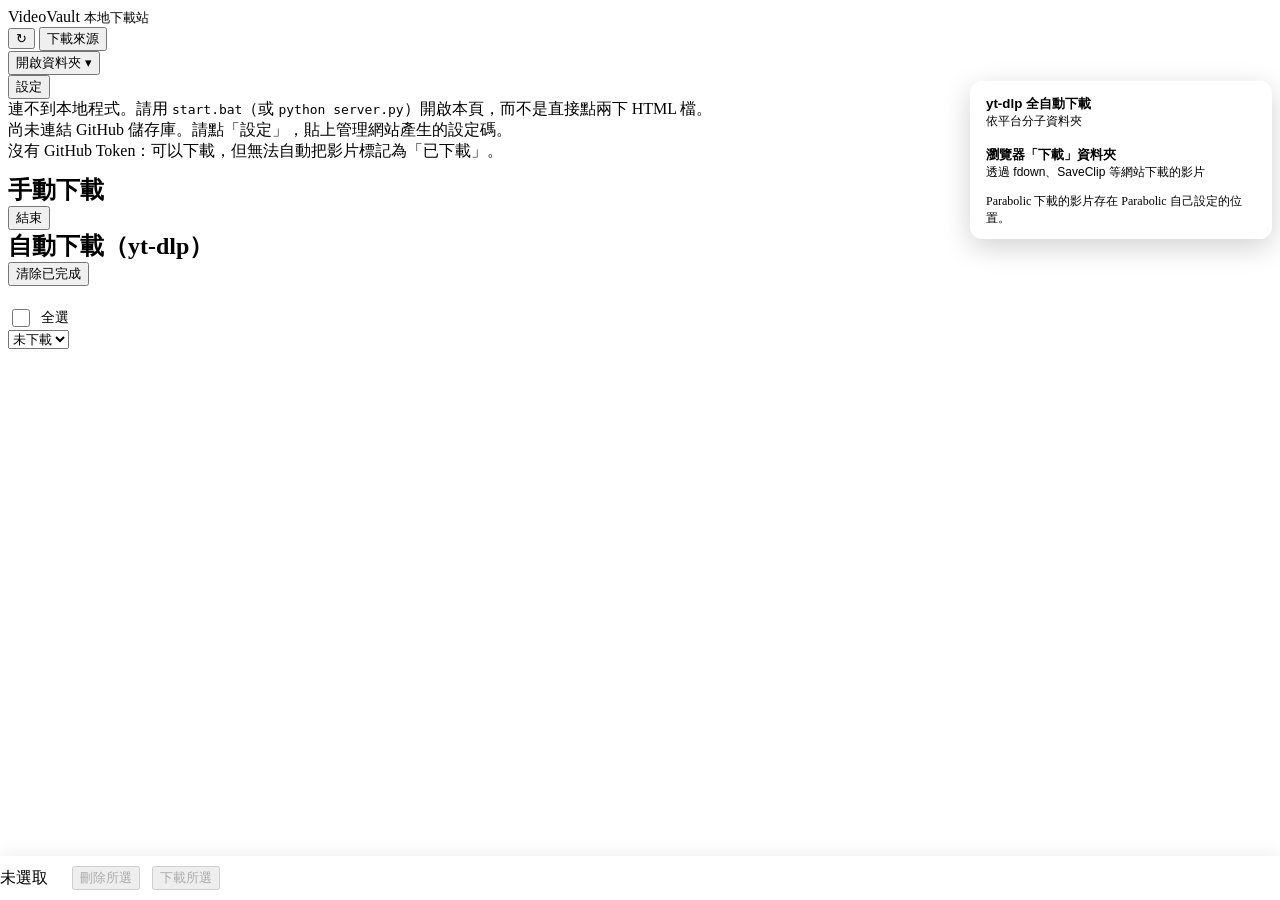
==== commit d6a0ad5e: "Folder menu: open yt-dlp or browser Downloads folder, bring Explorer to front Co-Authored-By: Claude" ====
--- a/local-downloader/index.html
+++ b/local-downloader/index.html
@@ -23,6 +23,18 @@
   .job .msg { font-size: 12px; color: var(--muted); overflow: hidden; text-overflow: ellipsis; white-space: nowrap; }
   .selall { display: flex; align-items: center; gap: 8px; font-size: 14px; cursor: pointer; }
   .selall input { width: 18px; height: 18px; accent-color: var(--accent); }
+  .menu-wrap { position: relative; }
+  .menu {
+    position: absolute; right: 0; top: calc(100% + 6px); z-index: 30; width: 290px; padding: 6px;
+    background: var(--surface); border: 1px solid var(--border); border-radius: 12px; box-shadow: 0 8px 28px rgba(0,0,0,.18);
+  }
+  .menu button {
+    display: block; width: 100%; text-align: left; border: 0; background: transparent; border-radius: 8px;
+    padding: 8px 10px; cursor: pointer;
+  }
+  .menu button:hover { background: var(--surface-2); }
+  .menu button span { display: block; font-size: 12px; color: var(--muted); overflow: hidden; text-overflow: ellipsis; white-space: nowrap; }
+  .menu p { margin: 4px 10px 6px; font-size: 12px; color: var(--muted); }
   #sourcesDlg { width: min(760px, calc(100% - 32px)); }
   .src { display: flex; align-items: center; gap: 10px; padding: 10px 12px; border: 1px solid var(--border); border-radius: 10px; margin-top: 6px; background: var(--surface); }
   .src.off { opacity: .55; }
@@ -48,7 +60,14 @@
     <div class="spacer"></div>
     <button class="btn ghost" id="btnReload" title="重新讀取清單">↻</button>
     <button class="btn" id="btnSources">下載來源</button>
-    <button class="btn" id="btnFolder">下載資料夾</button>
+    <div class="menu-wrap">
+      <button class="btn" id="btnFolder" aria-haspopup="true" aria-expanded="false">開啟資料夾 ▾</button>
+      <div class="menu hidden" id="folderMenu">
+        <button type="button" data-folder="ytdlp"><b>yt-dlp 全自動下載</b><span id="ytdlpDirHint">依平台分子資料夾</span></button>
+        <button type="button" data-folder="browser"><b>瀏覽器「下載」資料夾</b><span>透過 fdown、SaveClip 等網站下載的影片</span></button>
+        <p>Parabolic 下載的影片存在 Parabolic 自己設定的位置。</p>
+      </div>
+    </div>
     <button class="btn" id="btnSettings">設定</button>
   </div>
 </header>
@@ -693,7 +712,20 @@
     deleteVideos([b.closest('.item').dataset.id]);
   });
   $('#btnReload').onclick = loadList;
-  $('#btnFolder').onclick = () => api('/api/open-folder', {}).catch(e => toast(e.message, true));
+  function toggleFolderMenu(open) {
+    $('#folderMenu').classList.toggle('hidden', !open);
+    $('#btnFolder').setAttribute('aria-expanded', String(open));
+    if (open && local.config) $('#ytdlpDirHint').textContent = local.config.download_dir;
+  }
+  $('#btnFolder').onclick = e => { e.stopPropagation(); toggleFolderMenu($('#folderMenu').classList.contains('hidden')); };
+  document.addEventListener('click', e => { if (!e.target.closest('.menu-wrap')) toggleFolderMenu(false); });
+  $('#folderMenu').addEventListener('click', e => {
+    const b = e.target.closest('button[data-folder]'); if (!b) return;
+    toggleFolderMenu(false);
+    api('/api/open-folder', { which: b.dataset.folder })
+      .then(r => toast('已在檔案總管開啟：' + r.path))
+      .catch(err => toast(err.message, true));
+  });
 
   loadLocal().then(() => {
     loadList(); pollJobs();
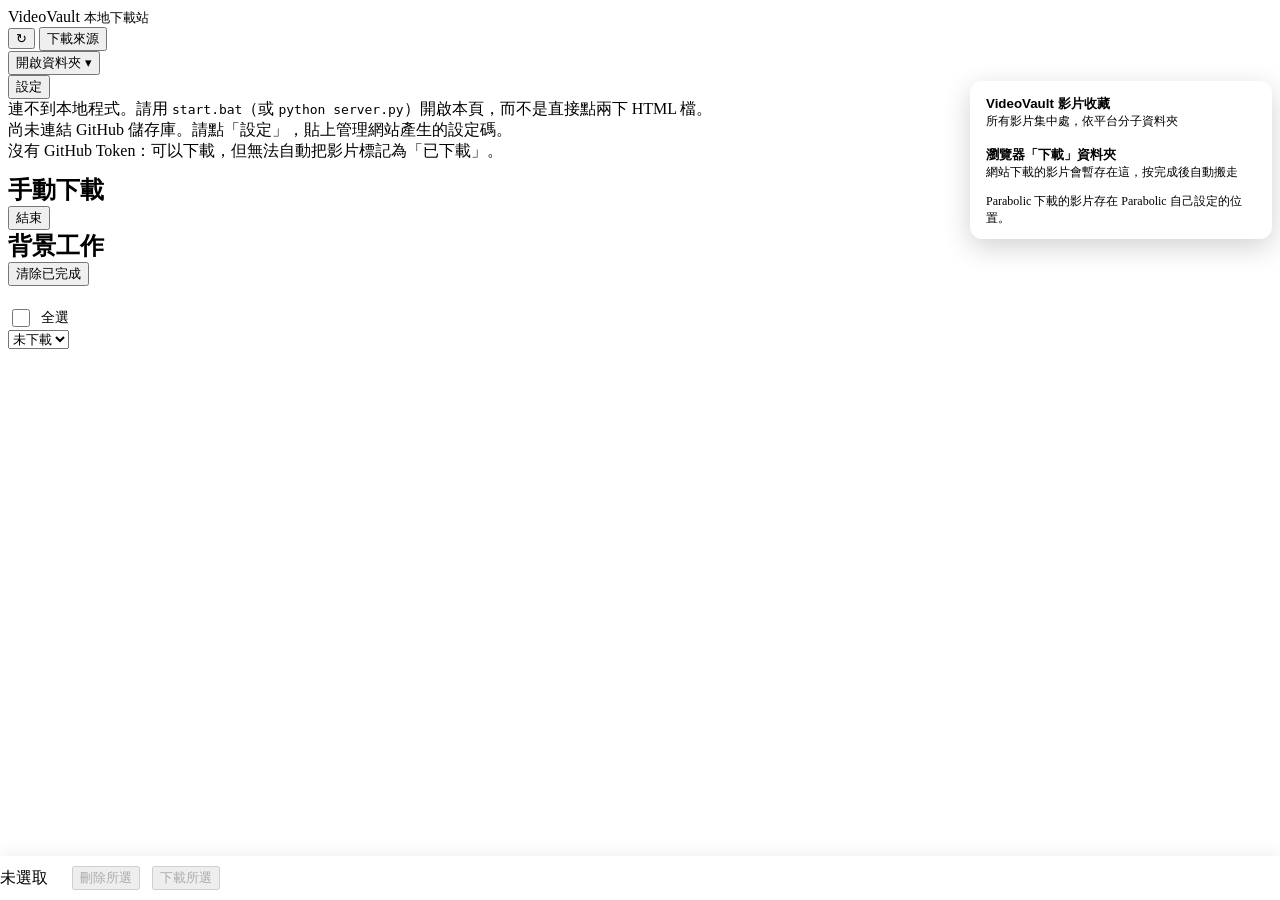
==== commit 330fd28f: "Auto-collect browser downloads into VideoVault folder Co-Authored-By: Claude Opus 5.5 <noreply@anthr" ====
--- a/local-downloader/index.html
+++ b/local-downloader/index.html
@@ -63,8 +63,8 @@
     <div class="menu-wrap">
       <button class="btn" id="btnFolder" aria-haspopup="true" aria-expanded="false">開啟資料夾 ▾</button>
       <div class="menu hidden" id="folderMenu">
-        <button type="button" data-folder="ytdlp"><b>yt-dlp 全自動下載</b><span id="ytdlpDirHint">依平台分子資料夾</span></button>
-        <button type="button" data-folder="browser"><b>瀏覽器「下載」資料夾</b><span>透過 fdown、SaveClip 等網站下載的影片</span></button>
+        <button type="button" data-folder="ytdlp"><b>VideoVault 影片收藏</b><span id="ytdlpDirHint">所有影片集中處，依平台分子資料夾</span></button>
+        <button type="button" data-folder="browser"><b>瀏覽器「下載」資料夾</b><span>網站下載的影片會暫存在這，按完成後自動搬走</span></button>
         <p>Parabolic 下載的影片存在 Parabolic 自己設定的位置。</p>
       </div>
     </div>
@@ -85,7 +85,7 @@
   </section>
 
   <section class="card hidden" id="jobsCard">
-    <div class="row"><h2 style="margin:0">自動下載（yt-dlp）</h2><div class="spacer"></div>
+    <div class="row"><h2 style="margin:0">背景工作</h2><div class="spacer"></div>
       <button class="btn small ghost" id="btnClearJobs">清除已完成</button></div>
     <div id="jobs" style="margin-top:6px"></div>
   </section>
@@ -132,7 +132,8 @@
     <label class="field"><span>這台電腦的名稱（會記錄在「已下載・○○」）</span><input type="text" name="device" placeholder="例如：私人電腦"></label>
 
     <p class="hint">每個平台要用哪個網站或工具下載，請到右上角「下載來源」管理。</p>
-    <label class="field"><span>下載資料夾（yt-dlp 用；網站下載會存到瀏覽器預設的下載位置）</span><input type="text" name="download_dir" spellcheck="false"></label>
+    <label class="field"><span>影片收藏資料夾（所有影片集中在這裡，依平台分子資料夾）</span><input type="text" name="download_dir" spellcheck="false"></label>
+    <label class="switch" style="margin-bottom:12px"><input type="checkbox" name="collect_downloads">網站下載完成後，自動把影片從瀏覽器「下載」資料夾搬進來</label>
     <details>
       <summary>進階</summary>
       <label class="field"><span>Parabolic 執行檔</span><input type="text" name="parabolic_exe" spellcheck="false"></label>
@@ -203,6 +204,7 @@
   let data = { videos: [] };
   let selected = new Set();
   let platformFilter = 'all';
+  let localReady;  // 本地設定讀取完成前，設定 / 來源視窗先等一下
 
   // ---------- 共用 ----------
   let toastTimer;
@@ -441,6 +443,7 @@
     if (s.type === 'parabolic') {
       api('/api/parabolic', { url: e.v.url }).catch(err => toast(err.message, true));
     } else {
+      if (s.url !== '{url}') e.openedAt ??= Date.now() / 1000;
       const w = window.open(siteTarget(s, e.v.url), 'vv_' + e.v.platform);
       if (!w) toast('瀏覽器擋住了彈出視窗，請允許本站開啟新分頁', true);
     }
@@ -458,13 +461,15 @@
         : document.documentElement.dataset.vvExt
           ? `已開啟 ${name}，網址已自動填入。到該分頁按閃爍的下載鈕並存檔。`
           : `已開啟 ${name} 並複製網址。到該分頁的輸入框按 <b>Ctrl+V</b> 貼上，點下載並存檔。<br>想自動填入？安裝專案裡的 <code>browser-extension</code>（見 README）。`;
+    const collectHint = s.type === 'site' && s.url !== '{url}' && local.config?.collect_downloads
+      ? '<br>存檔後按「完成」，影片會自動從「下載」資料夾搬到 VideoVault。' : '';
     const next = e.cands[e.ci + 1];
     $('#manualTitle').textContent = `手動下載 ${manualIdx + 1} / ${manualQ.length}`;
     $('#manualBody').innerHTML = `
       <div class="row" style="margin-top:8px;gap:8px"><span class="badge ${v.platform}">${P[v.platform].short}</span>
         <span class="note">${VV.escapeHtml(v.note || '')}</span></div>
       <div class="manual-url">${VV.escapeHtml(v.url)}</div>
-      <div class="step"><span class="num">→</span><div class="hint">${how}</div></div>
+      <div class="step"><span class="num">→</span><div class="hint">${how}${collectHint}</div></div>
       <div class="row" style="margin-top:12px">
         <button class="btn primary" data-m="done">✓ 完成，下一部</button>
         <button class="btn" data-m="next" ${next ? '' : 'disabled'} title="記錄這個來源失敗一次">
@@ -484,7 +489,14 @@
     switch (b.dataset.m) {
       case 'again': openCurrent(); return;
       case 'next': recordStat(s, false); e.ci++; openCurrent(); return;
-      case 'done': recordStat(s, true); markDownloaded(e.v.id); break;
+      case 'done':
+        recordStat(s, true);
+        markDownloaded(e.v.id);
+        if (s.type === 'site' && e.openedAt && local.config?.collect_downloads) {
+          api('/api/collect', { id: e.v.id, url: e.v.url, platform: e.v.platform, since: e.openedAt })
+            .then(pollJobs).catch(err => toast(err.message, true));
+        }
+        break;
     }
     manualIdx++;
     openCurrent();
@@ -503,14 +515,16 @@
     $('#jobsCard').classList.toggle('hidden', !jobs.length);
     $('#jobs').innerHTML = jobs.map(j => {
       const cls = j.status === 'done' ? 'done' : j.status === 'error' ? 'error' : '';
-      const label = { queued: '排隊中', running: `${Math.round(j.progress)}%`, done: '完成', error: '失敗' }[j.status];
+      const collect = j.kind === 'collect';
+      const label = { queued: '排隊中', running: collect ? '搬移中' : `${Math.round(j.progress)}%`,
+        done: collect ? '已歸檔' : '完成', error: '失敗' }[j.status];
       const msg = j.status === 'done' && j.file ? '📁 ' + j.file : j.message;
-      const alt = j.status === 'error' && rankedSources(j.platform).some(s => s.type !== 'ytdlp')
+      const alt = !collect && j.status === 'error' && rankedSources(j.platform).some(s => s.type !== 'ytdlp')
         ? `<button class="btn small" data-fallback="${j.id}">改用其他來源</button>` : '';
       return `<div class="job"><div class="row" style="flex-wrap:nowrap"><span class="badge ${j.platform}">${P[j.platform]?.short || '?'}</span>
         <span class="grow" style="overflow:hidden;text-overflow:ellipsis;white-space:nowrap;font-size:14px">${VV.escapeHtml(j.url)}</span>
         <span class="status ${j.status === 'done' ? 'downloaded' : j.status === 'error' ? 'error' : 'pending'}">${label}</span>${alt}</div>
-        <div class="progress ${cls}"><i style="width:${j.status === 'error' ? 100 : j.progress}%"></i></div>
+        <div class="progress ${cls}"><i style="width:${j.status === 'error' || (collect && j.status === 'done') ? 100 : collect ? 50 : j.progress}%"></i></div>
         <div class="msg" title="${VV.escapeHtml(msg || '')}">${VV.escapeHtml(msg || '')}</div></div>`;
     }).join('');
     let finished = false;
@@ -539,8 +553,9 @@
     for (const k of ['owner', 'repo', 'branch', 'path', 'token', 'device']) f.elements[k].value = c[k] || '';
     const lc = local.config || {};
     for (const k of ['download_dir', 'parabolic_exe', 'ytdlp_exe', 'cookies_from_browser', 'concurrency']) f.elements[k].value = lc[k] ?? '';
-  }
-  $('#btnSettings').onclick = () => { fillSettings(cfg); $('#importCode').value = ''; $('#settingsDlg').showModal(); };
+    f.elements.collect_downloads.checked = lc.collect_downloads !== false;
+  }
+  $('#btnSettings').onclick = async () => { await localReady; fillSettings(cfg); if ($('#settingsDlg').open) return; $('#importCode').value = ''; $('#settingsDlg').showModal(); };
   $('#btnCancel').onclick = () => $('#settingsDlg').close();
   $('#btnImport').onclick = () => {
     try {
@@ -562,6 +577,7 @@
         await api('/api/config', {
           download_dir: f.download_dir.value, parabolic_exe: f.parabolic_exe.value, ytdlp_exe: f.ytdlp_exe.value,
           cookies_from_browser: f.cookies_from_browser.value, concurrency: f.concurrency.value,
+          collect_downloads: f.collect_downloads.checked,
         });
       } catch (e) { toast(e.message, true); }
     }
@@ -620,7 +636,8 @@
     $('#btnDelSrc').classList.toggle('hidden', !s || s.builtin);
     f.name.focus();
   }
-  $('#btnSources').onclick = () => {
+  $('#btnSources').onclick = async () => {
+    await localReady;
     $('#srcForm').classList.add('hidden');
     renderSources();
     $('#sourcesDlg').showModal();
@@ -727,7 +744,8 @@
       .catch(err => toast(err.message, true));
   });
 
-  loadLocal().then(() => {
+  localReady = loadLocal();
+  localReady.then(() => {
     loadList(); pollJobs();
     if (!store.ready) $('#btnSettings').click();
     // 程式剛啟動時連線檢查可能還沒跑完，稍後再拿一次結果
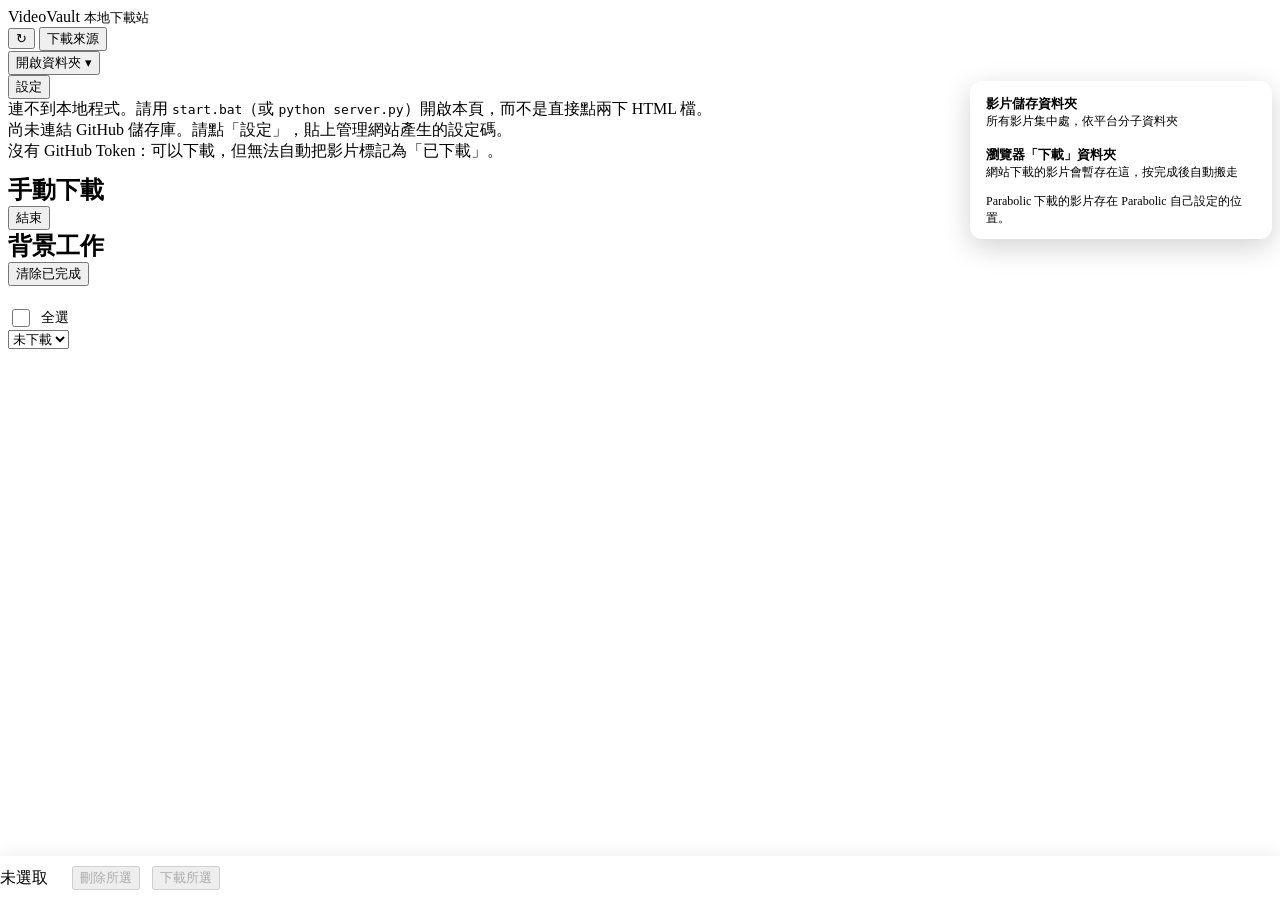
==== commit 7843c822: "Default save folder to Downloads; folder picker with persisted choice Co-Authored-By: Claude Opus 5." ====
--- a/local-downloader/index.html
+++ b/local-downloader/index.html
@@ -63,7 +63,7 @@
     <div class="menu-wrap">
       <button class="btn" id="btnFolder" aria-haspopup="true" aria-expanded="false">開啟資料夾 ▾</button>
       <div class="menu hidden" id="folderMenu">
-        <button type="button" data-folder="ytdlp"><b>VideoVault 影片收藏</b><span id="ytdlpDirHint">所有影片集中處，依平台分子資料夾</span></button>
+        <button type="button" data-folder="ytdlp"><b>影片儲存資料夾</b><span id="ytdlpDirHint">所有影片集中處，依平台分子資料夾</span></button>
         <button type="button" data-folder="browser"><b>瀏覽器「下載」資料夾</b><span>網站下載的影片會暫存在這，按完成後自動搬走</span></button>
         <p>Parabolic 下載的影片存在 Parabolic 自己設定的位置。</p>
       </div>
@@ -132,7 +132,13 @@
     <label class="field"><span>這台電腦的名稱（會記錄在「已下載・○○」）</span><input type="text" name="device" placeholder="例如：私人電腦"></label>
 
     <p class="hint">每個平台要用哪個網站或工具下載，請到右上角「下載來源」管理。</p>
-    <label class="field"><span>影片收藏資料夾（所有影片集中在這裡，依平台分子資料夾）</span><input type="text" name="download_dir" spellcheck="false"></label>
+    <label class="field"><span>影片儲存資料夾（所有影片集中在這裡，依平台分子資料夾）</span>
+      <div class="row">
+        <input type="text" name="download_dir" class="grow" spellcheck="false" placeholder="預設：下載資料夾">
+        <button type="button" class="btn small" id="btnPickDir">瀏覽…</button>
+        <button type="button" class="btn small ghost" id="btnDefaultDir" title="改回 Windows「下載」資料夾">使用預設</button>
+      </div>
+      <span class="hint" id="dirHint"></span></label>
     <label class="switch" style="margin-bottom:12px"><input type="checkbox" name="collect_downloads">網站下載完成後，自動把影片從瀏覽器「下載」資料夾搬進來</label>
     <details>
       <summary>進階</summary>
@@ -462,7 +468,7 @@
           ? `已開啟 ${name}，網址已自動填入。到該分頁按閃爍的下載鈕並存檔。`
           : `已開啟 ${name} 並複製網址。到該分頁的輸入框按 <b>Ctrl+V</b> 貼上，點下載並存檔。<br>想自動填入？安裝專案裡的 <code>browser-extension</code>（見 README）。`;
     const collectHint = s.type === 'site' && s.url !== '{url}' && local.config?.collect_downloads
-      ? '<br>存檔後按「完成」，影片會自動從「下載」資料夾搬到 VideoVault。' : '';
+      ? `<br>存檔後按「完成」，影片會自動歸檔到 ${VV.escapeHtml(local.config.download_dir)}\${e.v.platform}。` : '';
     const next = e.cands[e.ci + 1];
     $('#manualTitle').textContent = `手動下載 ${manualIdx + 1} / ${manualQ.length}`;
     $('#manualBody').innerHTML = `
@@ -554,9 +560,26 @@
     const lc = local.config || {};
     for (const k of ['download_dir', 'parabolic_exe', 'ytdlp_exe', 'cookies_from_browser', 'concurrency']) f.elements[k].value = lc[k] ?? '';
     f.elements.collect_downloads.checked = lc.collect_downloads !== false;
+    updateDirHint(lc.download_dir_is_default);
   }
   $('#btnSettings').onclick = async () => { await localReady; fillSettings(cfg); if ($('#settingsDlg').open) return; $('#importCode').value = ''; $('#settingsDlg').showModal(); };
   $('#btnCancel').onclick = () => $('#settingsDlg').close();
+  function updateDirHint(isDefault) {
+    $('#dirHint').textContent = isDefault ? '目前使用預設：Windows「下載」資料夾' : '這是你指定的位置，下次啟動會沿用';
+  }
+  $('#btnPickDir').onclick = async () => {
+    const f = $('#settingsForm'), b = $('#btnPickDir');
+    b.disabled = true; b.textContent = '請在跳出的視窗選擇…';
+    try {
+      const r = await api('/api/pick-folder', { initial: f.download_dir.value });
+      if (r.path) { f.download_dir.value = r.path; updateDirHint(false); }
+    } catch (e) { toast(e.message, true); }
+    b.disabled = false; b.textContent = '瀏覽…';
+  };
+  $('#btnDefaultDir').onclick = () => {
+    $('#settingsForm').download_dir.value = '';
+    updateDirHint(true);
+  };
   $('#btnImport').onclick = () => {
     try {
       const c = VV.importConfigCode($('#importCode').value);
